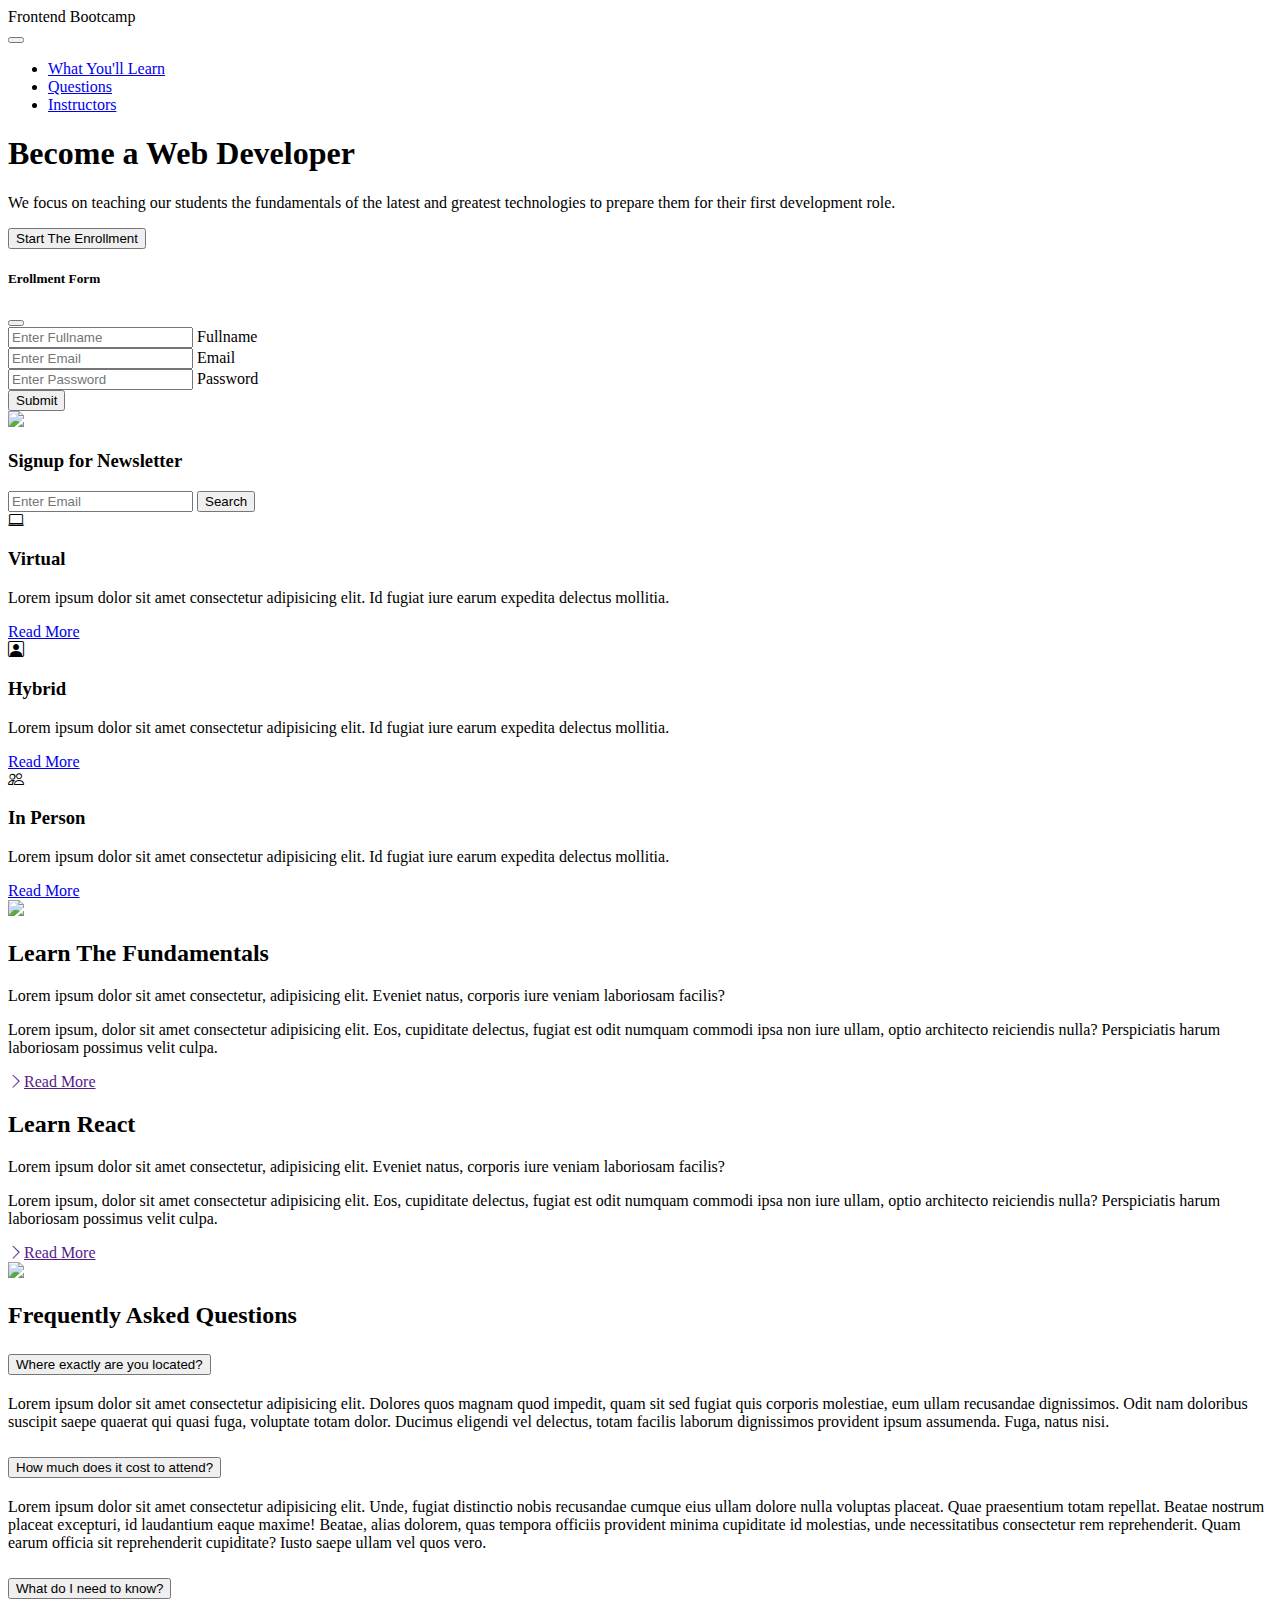
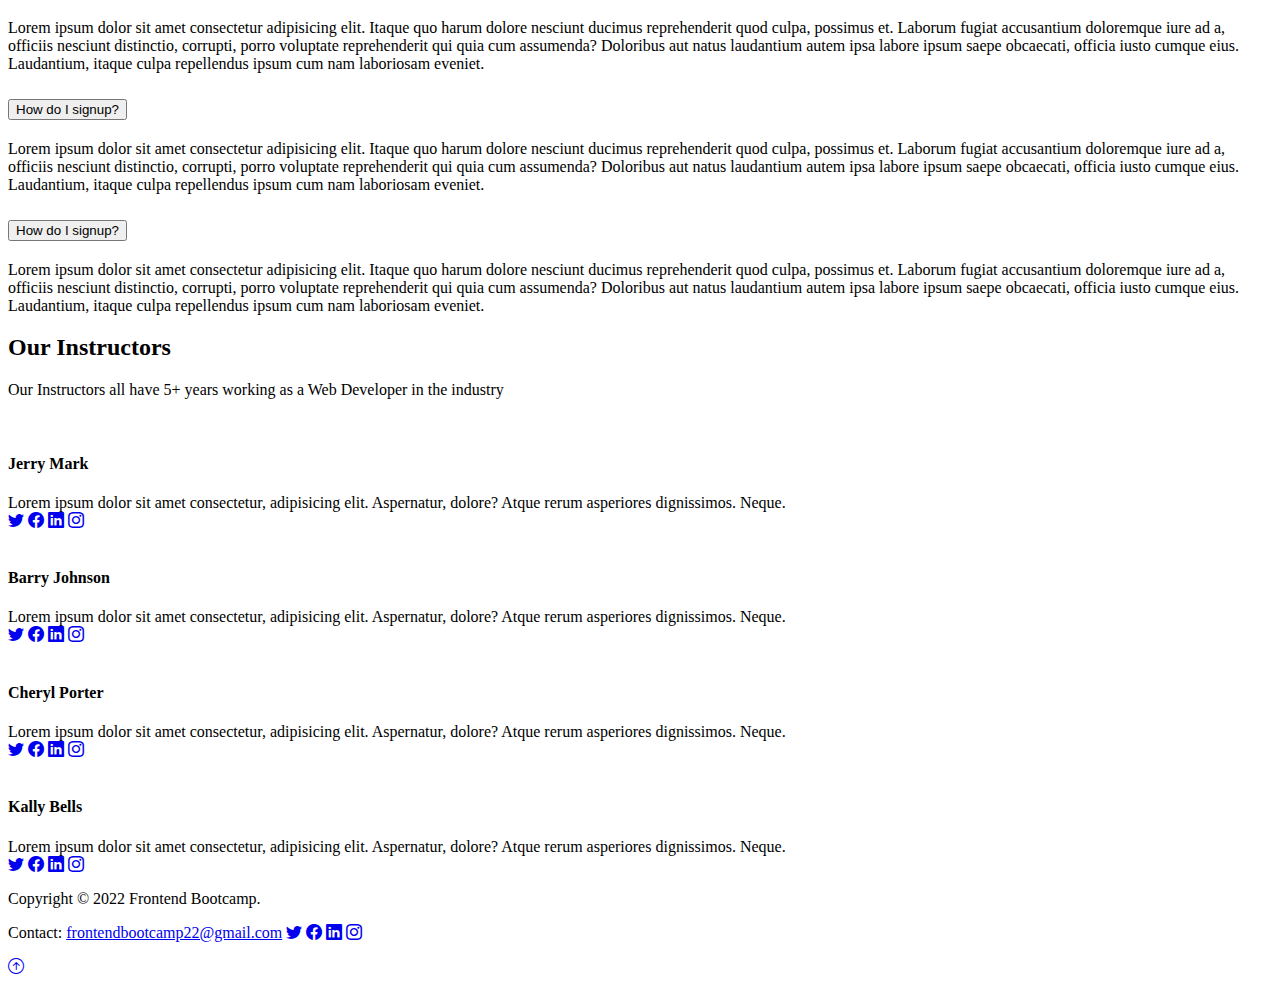
==== index.html @ c4d8c089 "Update and rename btspvid.html to index.html" ====
<!DOCTYPE html>
<html lang="en">
<head>
    <meta charset="UTF-8">
    <meta http-equiv="X-UA-Compatible" content="IE=edge">
    <meta name="viewport" content="width=device-width, initial-scale=1.0">
    <link rel="icon" href="../Portfolio/img/undraw_complete_design_re_h75h.svg" type="image/x-icon">
    <link href="https://cdn.jsdelivr.net/npm/bootstrap@5.2.0/dist/css/bootstrap.min.css" 
    rel="stylesheet" integrity="sha384-gH2yIJqKdNHPEq0n4Mqa/HGKIhSkIHeL5AyhkYV8i59U5AR6csBvApHHNl/vI1Bx" 
    crossorigin="anonymous">
    <link rel="stylesheet" href="https://cdn.jsdelivr.net/npm/bootstrap-icons@1.9.1/font/bootstrap-icons.css">
    
    <script src="https://cdn.jsdelivr.net/npm/bootstrap@5.2.0/dist/js/bootstrap.bundle.min.js" 
    integrity="sha384-A3rJD856KowSb7dwlZdYEkO39Gagi7vIsF0jrRAoQmDKKtQBHUuLZ9AsSv4jD4Xa" crossorigin="anonymous"></script>
    <link rel="stylesheet" href="./index.css">
    <title>Frontend Bootcamp</title>
</head>
<body>
    
    <nav class="navbar navbar-expand-lg navbar-dark bg-dark fixed-top">
        <div class="container">
            <div class="navbar-brand">Frontend Bootcamp</div>

            <div>
                <button class="btn navbar-toggler" type="button" data-bs-toggle="collapse" data-bs-target="#navmenu">
                    <span class="navbar-toggler-icon"></span>
                </button>
            </div>

            <div class="navbar-collapse collapse" id="navmenu">
                <ul class="navbar-nav ms-auto">
                    <li class="nav-item"><a href="#learn" class="nav-link">What You'll Learn</a></li>
                    <li class="nav-item"><a href="#question" class="nav-link">Questions</a></li>
                    <li class="nav-item"><a href="#instructors" class="nav-link">Instructors</a></li>
                </ul>
            </div>
        </div>
    </nav>
    <section class="p-5 p-lg-0 pt-lg-5 bg-dark text-light">
        <div class="container">
            <div class="d-sm-flex align-items-center justify-content-between text-center text-sm-start">
                <div>
                    <h1>Become a <span class="text-warning">Web Developer</span></h1>
                    <p class="lead my-4">We focus on teaching our students the fundamentals of the latest and  greatest technologies to prepare them for their first development role.</p>
                    <button class="btn btn-warning btn-lg" type="button" data-bs-toggle="modal" data-bs-target="#enroll">Start The Enrollment</button>

                    <!-- Modal -->
                    <div class="modal fade text-dark" id="enroll">
                        <div class="modal-dialog">
                          <div class="modal-content">
                            <div class="modal-header">
                              <h5 class="modal-title" id="enrollLabel">Erollment Form</h5>
                              <button type="button" class="btn-close" data-bs-dismiss="modal" aria-label="Close"></button>
                            </div>
                            <div class="modal-body">
                                <form action="#">
                                    <div class="form-floating m-3">
                                        <input type="text" name="fname" id="fullname" class="form-control" placeholder="Enter Fullname">
                                        <label for="fullname">Fullname</label>
                                    </div>
                                    <div class="form-floating m-3">
                                        <input type="email" name="mail" id="email" class="form-control" placeholder="Enter Email">
                                        <label for="email">Email</label>
                                    </div>
                                    <div class="form-floating m-3">
                                        <input type="password" name="pwd" id="pswd" class="form-control" placeholder="Enter Password">
                                        <label for="pswd">Password</label>
                                    </div>
                                </form>
                            </div>
                            <div class="modal-footer">
                              <button type="button" class="btn btn-lg btn-primary" data-bs-dismiss="modal">Submit</button>
                            </div>
                          </div>
                        </div>
                      </div>                    

                </div>
                <img src="./undraw_portfolio_re_qwm5.svg" class="img-fluid w-50 d-none d-sm-block">
            </div>
        </div>
    </section>

    <!-- Newsletter -->
    <section class="bg-warning p-5">
        <div class="container">
            <div class="d-md-flex align-items-center justify-content-between">
                <h3 class="mb-3 mb-md-0">Signup for Newsletter</h3>
                <div class="input-group newsInput">
                    <input type="text" class="form-control" placeholder="Enter Email">
                    <button class="btn btn-dark btn-lg" type="button">Search</button>
                  </div>
            </div>
        </div>
    </section>

    <!-- Boxes -->
    <section class="p-5">
        <div class="container">
            <div class="row text-center g-4">
                <div class="col-md">
                    <div class="card bg-dark text-light">
                        <div class="card-body text-center">
                            <div class="h1 mb-3"><i class="bi bi-laptop"></i></div>
                            <h3 class="card-title mb-3">
                                Virtual
                            </h3>
                            <p class="card-text">
                                Lorem ipsum dolor sit amet consectetur adipisicing elit. Id fugiat iure earum expedita delectus mollitia.
                            </p>
                            <a href="#" class="btn btn-warning">Read More</a>
                        </div>
                    </div>
                </div>
                <div class="col-md">
                    <div class="card bg-secondary text-light">
                        <div class="card-body text-center">
                            <div class="h1 mb-3"><i class="bi bi-person-square"></i></div>
                            <h3 class="card-title mb-3">
                                Hybrid
                            </h3>
                            <p class="card-text">
                                Lorem ipsum dolor sit amet consectetur adipisicing elit. Id fugiat iure earum expedita delectus mollitia.
                            </p>
                            <a href="#" class="btn btn-dark">Read More</a>
                        </div>
                    </div>
                </div>
                <div class="col-md">
                    <div class="card bg-dark text-light">
                        <div class="card-body text-center">
                            <div class="h1 mb-3"><i class="bi bi-people"></i></div>
                            <h3 class="card-title mb-3">
                                In Person
                            </h3>
                            <p class="card-text">
                                Lorem ipsum dolor sit amet consectetur adipisicing elit. Id fugiat iure earum expedita delectus mollitia.
                            </p>
                            <a href="#" class="btn btn-warning">Read More</a>
                        </div>
                    </div>
                </div>
            </div>
        </div>
    </section>
    <!-- Learn -->
    <section class="p-5" id="learn">
        <div class="container">
            <div class="row align-items-center justify-content-between">
                <div class="col-md">
                    <img src="./undraw_portfolio_feedback_6r17.svg" class="img-fluid">
                </div>
                <div class="col-md p-5">
                    <h2>Learn The Fundamentals</h2>
                    <p class="lead">Lorem ipsum dolor sit amet consectetur, adipisicing elit. Eveniet natus, corporis iure veniam laboriosam facilis?</p>
                    <p>Lorem ipsum, dolor sit amet consectetur adipisicing elit. Eos, cupiditate delectus, fugiat est odit numquam commodi ipsa non iure ullam, optio architecto reiciendis nulla? Perspiciatis harum laboriosam possimus velit culpa.</p>
                    <a href="" class="btn btn-dark text-warning mt-3">
                        <i class="bi bi-chevron-right"></i>Read More
                    </a>
                </div>
            </div>
        </div>
    </section>
    <section class="p-5 bg-dark text-light" id="learn">
        <div class="container">
            <div class="row align-items-center justify-content-between">
                <div class="col-md p-5">
                    <h2>Learn React</h2>
                    <p class="lead">Lorem ipsum dolor sit amet consectetur, adipisicing elit. Eveniet natus, corporis iure veniam laboriosam facilis?</p>
                    <p>Lorem ipsum, dolor sit amet consectetur adipisicing elit. Eos, cupiditate delectus, fugiat est odit numquam commodi ipsa non iure ullam, optio architecto reiciendis nulla? Perspiciatis harum laboriosam possimus velit culpa.</p>
                    <a href="" class="btn btn-warning text-dark mt-3">
                        <i class="bi bi-chevron-right"></i>Read More
                    </a>
                </div>
                <div class="col-md">
                    <img src="./undraw_react_re_g3ui.svg" class="img-fluid">
                </div>
            </div>
        </div>
    </section>

    <!-- Questions -->
    <section class="p-5" id="question">
        <div class="container">
            <h2 class="text-center">Frequently Asked Questions</h2>
            <div class="accordion" id="accordionExample">
                <div class="accordion-item">
                  <h2 class="accordion-header" id="headingOne">
                    <button class="accordion-button" type="button" data-bs-toggle="collapse" data-bs-target="#collapseOne">
                      Where exactly are you located?
                    </button>
                  </h2>
                  <div id="collapseOne" class="accordion-collapse collapse show" data-bs-parent="#accordionExample">
                    <div class="accordion-body">
                      Lorem ipsum dolor sit amet consectetur adipisicing elit. Dolores quos magnam quod impedit, quam sit sed fugiat quis corporis molestiae, eum ullam recusandae dignissimos. Odit nam doloribus suscipit saepe quaerat qui quasi fuga, voluptate totam dolor. Ducimus eligendi vel delectus, totam facilis laborum dignissimos provident ipsum assumenda. Fuga, natus nisi.
                    </div>
                  </div>
                </div>
                <div class="accordion-item">
                  <h2 class="accordion-header" id="headingTwo">
                    <button class="accordion-button collapsed" type="button" data-bs-toggle="collapse" data-bs-target="#collapseTwo">
                      How much does it cost to attend?
                    </button>
                  </h2>
                  <div id="collapseTwo" class="accordion-collapse collapse" data-bs-parent="#accordionExample">
                    <div class="accordion-body">
                        Lorem ipsum dolor sit amet consectetur adipisicing elit. Unde, fugiat distinctio nobis recusandae cumque eius ullam dolore nulla voluptas placeat. Quae praesentium totam repellat. Beatae nostrum placeat excepturi, id laudantium eaque maxime! Beatae, alias dolorem, quas tempora officiis provident minima cupiditate id molestias, unde necessitatibus consectetur rem reprehenderit. Quam earum officia sit reprehenderit cupiditate? Iusto saepe ullam vel quos vero.
                    </div>
                  </div>
                </div>
                <div class="accordion-item">
                  <h2 class="accordion-header" id="headingThree">
                    <button class="accordion-button collapsed" type="button" data-bs-toggle="collapse" data-bs-target="#collapseThree">
                      What do I need to know?
                    </button>
                  </h2>
                  <div id="collapseThree" class="accordion-collapse collapse" data-bs-parent="#accordionExample">
                    <div class="accordion-body">
                      Lorem ipsum dolor sit amet consectetur adipisicing elit. Itaque quo harum dolore nesciunt ducimus reprehenderit quod culpa, possimus et. Laborum fugiat accusantium doloremque iure ad a, officiis nesciunt distinctio, corrupti, porro voluptate reprehenderit qui quia cum assumenda? Doloribus aut natus laudantium autem ipsa labore ipsum saepe obcaecati, officia iusto cumque eius. Laudantium, itaque culpa repellendus ipsum cum nam laboriosam eveniet.
                    </div>
                  </div>
                </div>
                <div class="accordion-item">
                    <h2 class="accordion-header" id="headingFour">
                      <button class="accordion-button collapsed" type="button" data-bs-toggle="collapse" data-bs-target="#collapseFour">
                        How do I signup?
                      </button>
                    </h2>
                    <div id="collapseFour" class="accordion-collapse collapse" data-bs-parent="#accordionExample">
                      <div class="accordion-body">
                        Lorem ipsum dolor sit amet consectetur adipisicing elit. Itaque quo harum dolore nesciunt ducimus reprehenderit quod culpa, possimus et. Laborum fugiat accusantium doloremque iure ad a, officiis nesciunt distinctio, corrupti, porro voluptate reprehenderit qui quia cum assumenda? Doloribus aut natus laudantium autem ipsa labore ipsum saepe obcaecati, officia iusto cumque eius. Laudantium, itaque culpa repellendus ipsum cum nam laboriosam eveniet.
                      </div>
                    </div>
                  </div>
                  <div class="accordion-item">
                    <h2 class="accordion-header" id="headingFive">
                      <button class="accordion-button collapsed" type="button" data-bs-toggle="collapse" data-bs-target="#collapseFive">
                        How do I signup?
                      </button>
                    </h2>
                    <div id="collapseFive" class="accordion-collapse collapse" data-bs-parent="#accordionExample">
                      <div class="accordion-body">
                        Lorem ipsum dolor sit amet consectetur adipisicing elit. Itaque quo harum dolore nesciunt ducimus reprehenderit quod culpa, possimus et. Laborum fugiat accusantium doloremque iure ad a, officiis nesciunt distinctio, corrupti, porro voluptate reprehenderit qui quia cum assumenda? Doloribus aut natus laudantium autem ipsa labore ipsum saepe obcaecati, officia iusto cumque eius. Laudantium, itaque culpa repellendus ipsum cum nam laboriosam eveniet.
                      </div>
                    </div>
                  </div>
            </div>
        </div>
    </section>

    <!-- Instructors -->
    <section class="p-5 bg-warning text-center text-dark" id="instructors">
        <div class="container">
            <div>
                <div>
                    <h2>Our Instructors</h2>
                    <p>Our Instructors all have 5+ years working as a Web Developer in the industry</p>
                </div>
                <div class="row g-3">
                    <div class="col-md-6 col-lg-3">
                        <div class="card">
                            <img src="./undraw_profile_pic_ic-5-t.svg" alt="" class="card-img-top img-fluid">
                            <div class="card-body">
                                <h4 class="card-title">Jerry Mark</h4>
                                <div class="card-text">Lorem ipsum dolor sit amet consectetur, adipisicing elit. Aspernatur, dolore? Atque rerum asperiores dignissimos. Neque.</div>
                            </div>
                            <div class="card-footer">
                                <a href="#" class="btn btn-sm btn-light"><i class="bi bi-twitter"></i></a>
                                <a href="#" class="btn btn-sm btn-light"><i class="bi bi-facebook"></i></a>
                                <a href="#" class="btn btn-sm btn-light"><i class="bi bi-linkedin"></i></a>
                                <a href="#" class="btn btn-sm btn-light"><i class="bi bi-instagram"></i></a>
                            </div>
                        </div>
                    </div>
                    <div class="col-md-6 col-lg-3">
                        <div class="card">
                            <img src="./undraw_profile_pic_ic-5-t.svg" alt="" class="card-img-top img-fluid">
                            <div class="card-body">
                                <h4 class="card-title">Barry Johnson</h4>
                                <div class="card-text">Lorem ipsum dolor sit amet consectetur, adipisicing elit. Aspernatur, dolore? Atque rerum asperiores dignissimos. Neque.</div>
                            </div>
                            <div class="card-footer">
                                <a href="#" class="btn btn-sm btn-light"><i class="bi bi-twitter"></i></a>
                                <a href="#" class="btn btn-sm btn-light"><i class="bi bi-facebook"></i></a>
                                <a href="#" class="btn btn-sm btn-light"><i class="bi bi-linkedin"></i></a>
                                <a href="#" class="btn btn-sm btn-light"><i class="bi bi-instagram"></i></a>
                            </div>
                        </div>
                    </div>
                    <div class="col-md-6 col-lg-3">
                        <div class="card">
                            <img src="./undraw_profile_pic_ic-5-t.svg" alt="" class="card-img-top img-fluid">
                            <div class="card-body">
                                <h4 class="card-title">Cheryl Porter</h4>
                                <div class="card-text">Lorem ipsum dolor sit amet consectetur, adipisicing elit. Aspernatur, dolore? Atque rerum asperiores dignissimos. Neque.</div>
                            </div>
                            <div class="card-footer">
                                <a href="#" class="btn btn-sm btn-light"><i class="bi bi-twitter"></i></a>
                                <a href="#" class="btn btn-sm btn-light"><i class="bi bi-facebook"></i></a>
                                <a href="#" class="btn btn-sm btn-light"><i class="bi bi-linkedin"></i></a>
                                <a href="#" class="btn btn-sm btn-light"><i class="bi bi-instagram"></i></a>
                            </div>
                        </div>
                    </div>
                    <div class="col-md-6 col-lg-3">
                        <div class="card">
                            <img src="./undraw_profile_pic_ic-5-t.svg" alt="" class="card-img-top img-fluid">
                            <div class="card-body">
                                <h4 class="card-title">Kally Bells </h4>
                                <div class="card-text">Lorem ipsum dolor sit amet consectetur, adipisicing elit. Aspernatur, dolore? Atque rerum asperiores dignissimos. Neque.</div>
                            </div>
                            <div class="card-footer">
                                <a href="#" class="btn btn-sm btn-light"><i class="bi bi-twitter"></i></a>
                                <a href="#" class="btn btn-sm btn-light"><i class="bi bi-facebook"></i></a>
                                <a href="#" class="btn btn-sm btn-light"><i class="bi bi-linkedin"></i></a>
                                <a href="#" class="btn btn-sm btn-light"><i class="bi bi-instagram"></i></a>
                            </div>
                        </div>
                    </div>
                </div>
            </div>
        </div>
    </section>

    <!-- footer -->
    <footer class="p-5 bg-dark text-center text-light position-relative">
        <div class="container">
            <p class="lead">Copyright &copy; 2022 Frontend Bootcamp.</p>
            <p>
                <span class="fw-bold">Contact:</span>
                <a class="text-light" href="#">frontendbootcamp22@gmail.com</a>
                <a href="#" class="btn btn-sm btn-dark"><i class="bi bi-twitter"></i></a>
                <a href="#" class="btn btn-sm btn-dark"><i class="bi bi-facebook"></i></a>
                <a href="#" class="btn btn-sm btn-dark"><i class="bi bi-linkedin"></i></a>
                <a href="#" class="btn btn-sm btn-dark"><i class="bi bi-instagram"></i></a>
            </p>
            <a href="#" class="position-absolute bottom-0 end-0 p-5">
                <i class="bi bi-arrow-up-circle h1"></i>
            </a>
        </div>
    </footer>
</body>
</html>
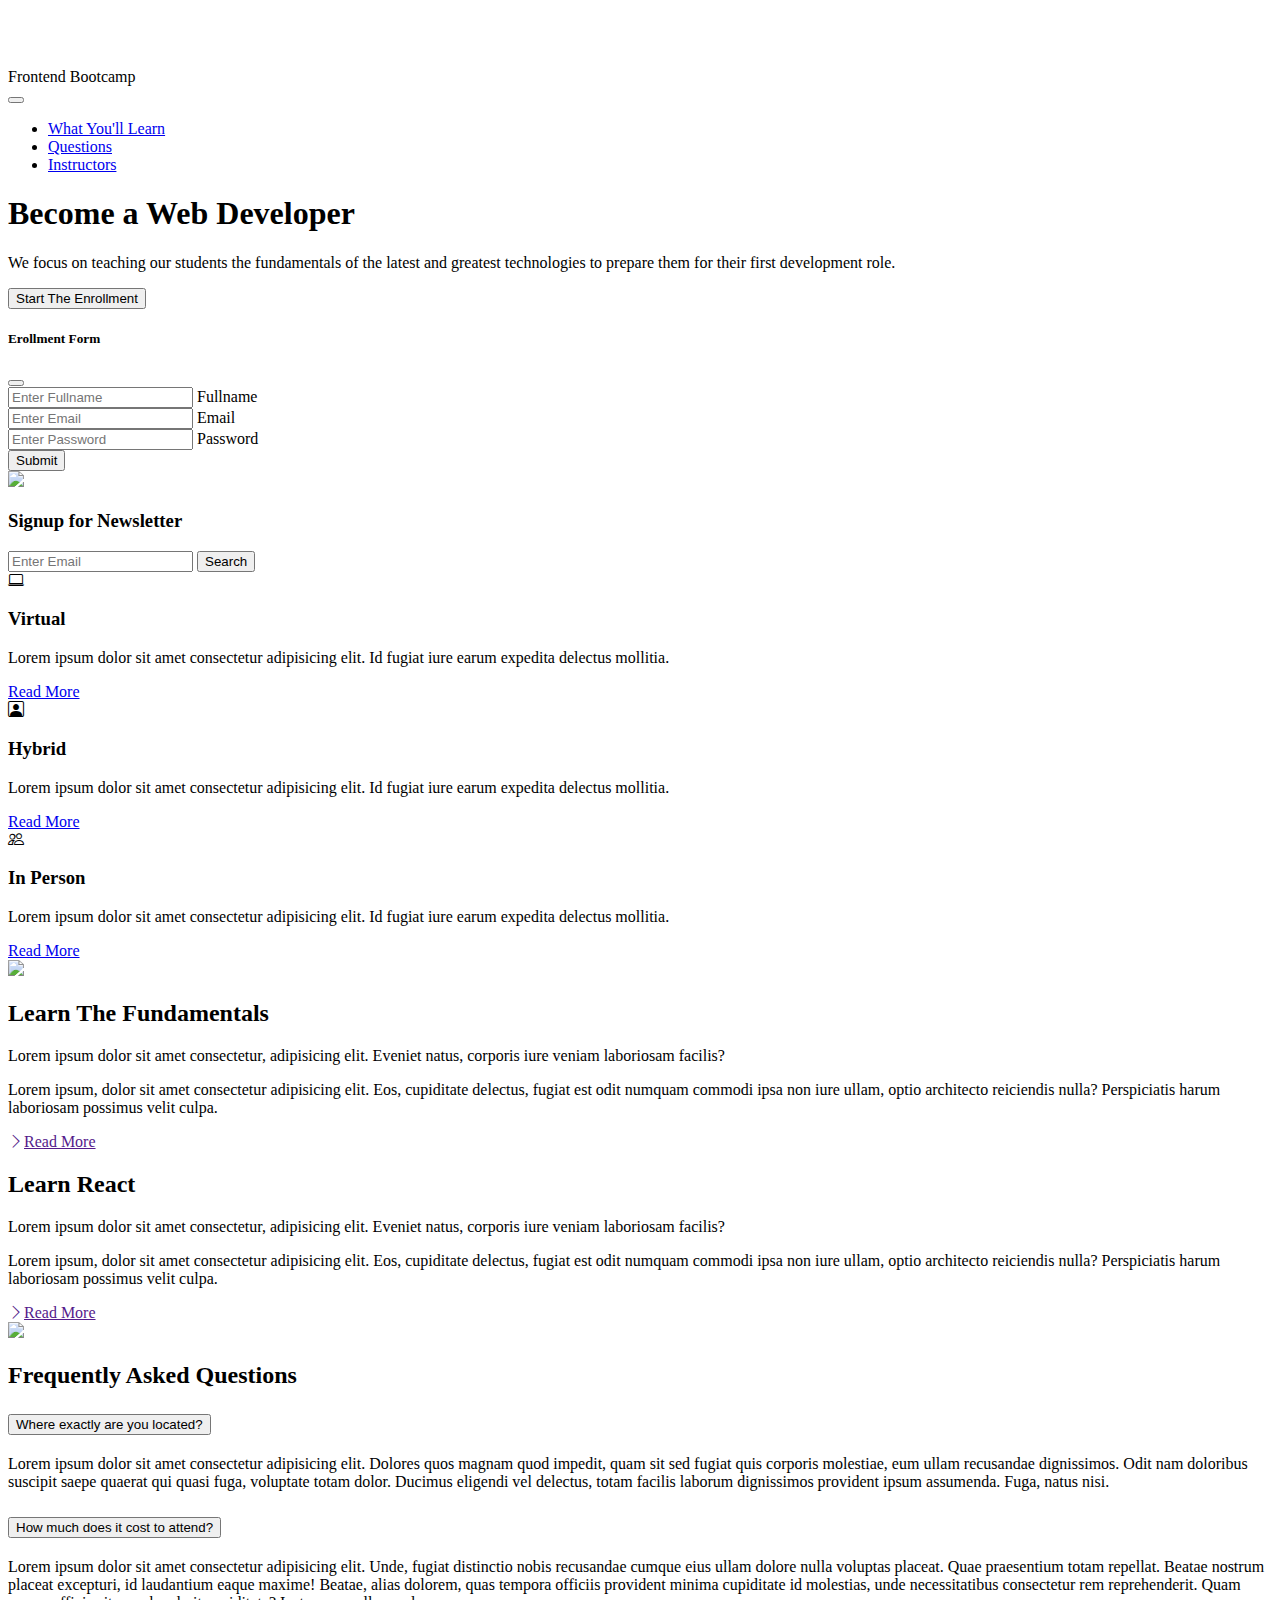
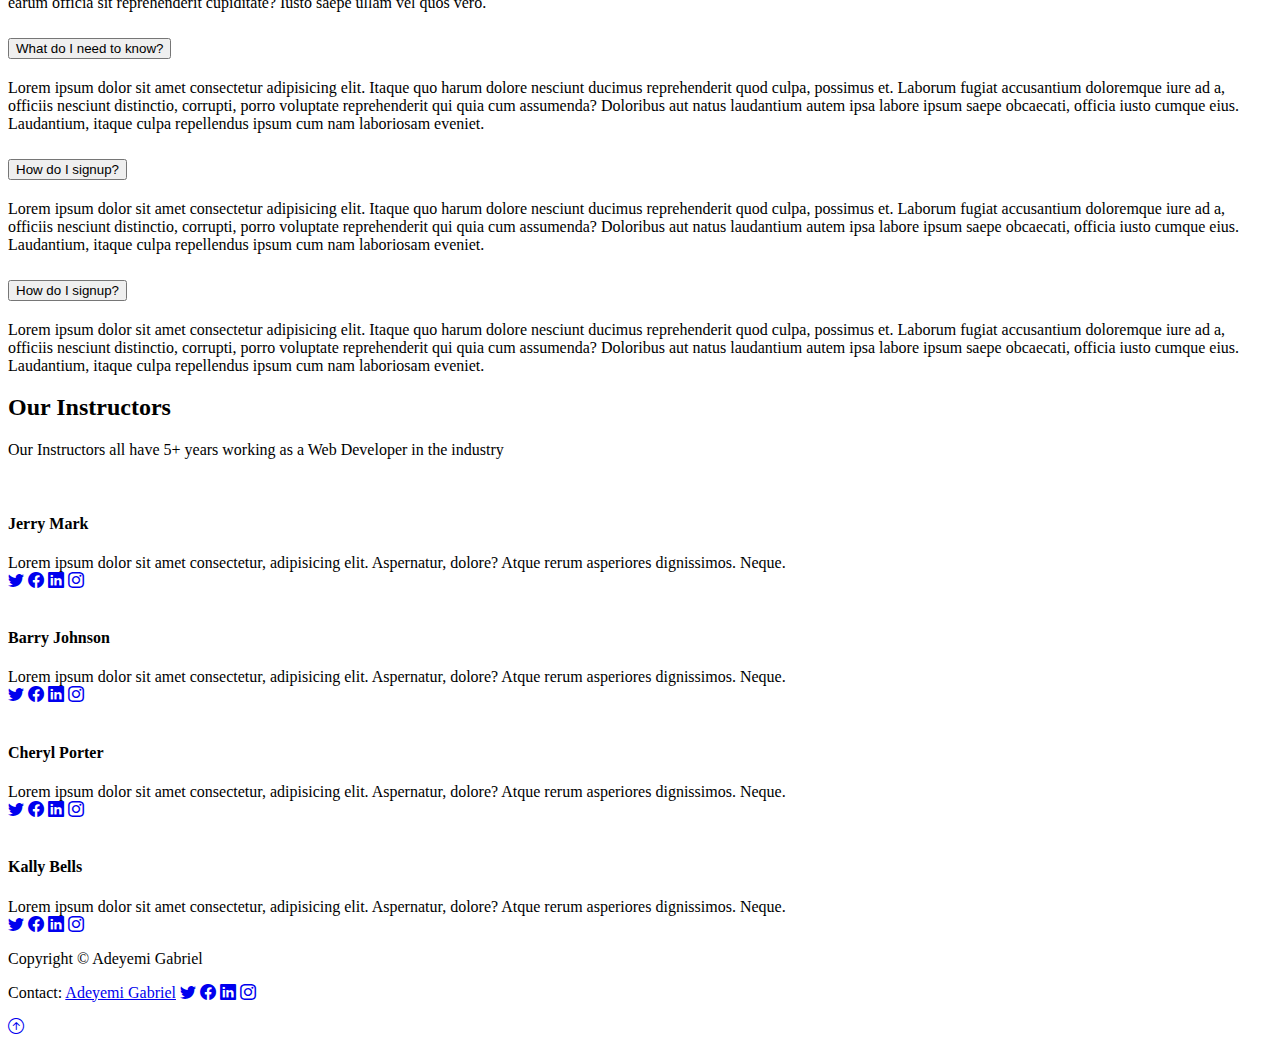
==== commit 83cca9e1: "Update index.html" ====
--- a/index.html
+++ b/index.html
@@ -325,10 +325,10 @@
     <!-- footer -->
     <footer class="p-5 bg-dark text-center text-light position-relative">
         <div class="container">
-            <p class="lead">Copyright &copy; 2022 Frontend Bootcamp.</p>
+            <p class="lead">Copyright &copy; Adeyemi Gabriel</p>
             <p>
                 <span class="fw-bold">Contact:</span>
-                <a class="text-light" href="#">frontendbootcamp22@gmail.com</a>
+                <a class="text-light" href="#">Adeyemi Gabriel</a>
                 <a href="#" class="btn btn-sm btn-dark"><i class="bi bi-twitter"></i></a>
                 <a href="#" class="btn btn-sm btn-dark"><i class="bi bi-facebook"></i></a>
                 <a href="#" class="btn btn-sm btn-dark"><i class="bi bi-linkedin"></i></a>
--- a/index.css
+++ b/index.css
@@ -0,0 +1,11 @@
+body::before{
+    display: block;
+    content: '';
+    height: 60px;
+}
+
+@media (min-width: 768px) {
+    .newsInput{
+        width: 50%;
+    }
+}
